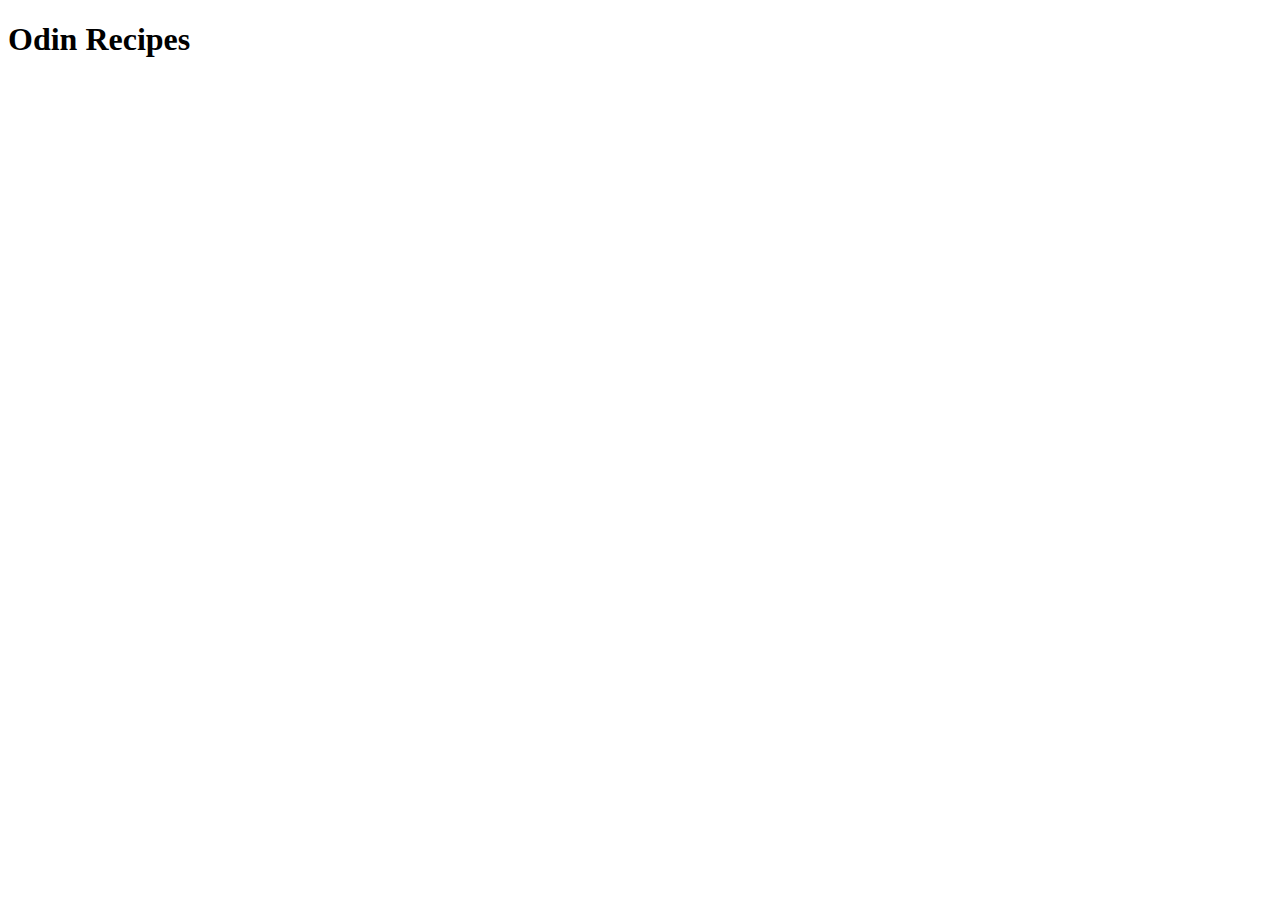
==== index.html @ e9bc1f70 "main html file altered with boilerplate,lasagna file created" ====
<!DOCTYPE html>
    <html lang="en">
        <head>
            <meta charset="utf-8">
            <title>Recipe</title>
        </head>
        <body>
            <h1>Odin Recipes</h1>
        </body>

</html>
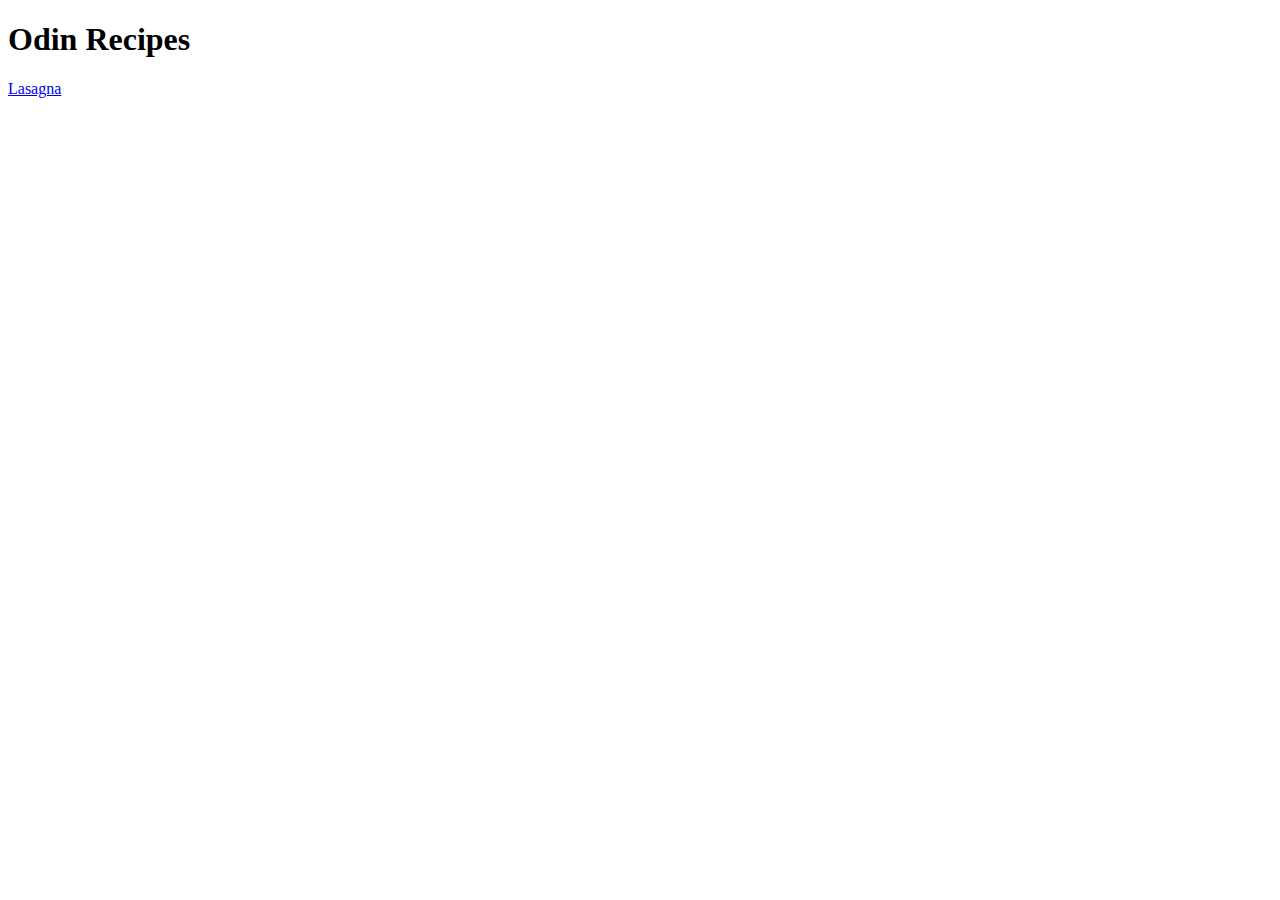
==== commit 1b0421e5: "added a relative link to the main page" ====
--- a/index.html
+++ b/index.html
@@ -6,6 +6,7 @@
         </head>
         <body>
             <h1>Odin Recipes</h1>
+            <a href="./recipes/lasagna.html" rel="noreferrer noopener">Lasagna</a>
         </body>
 
-</html>
+    </html>
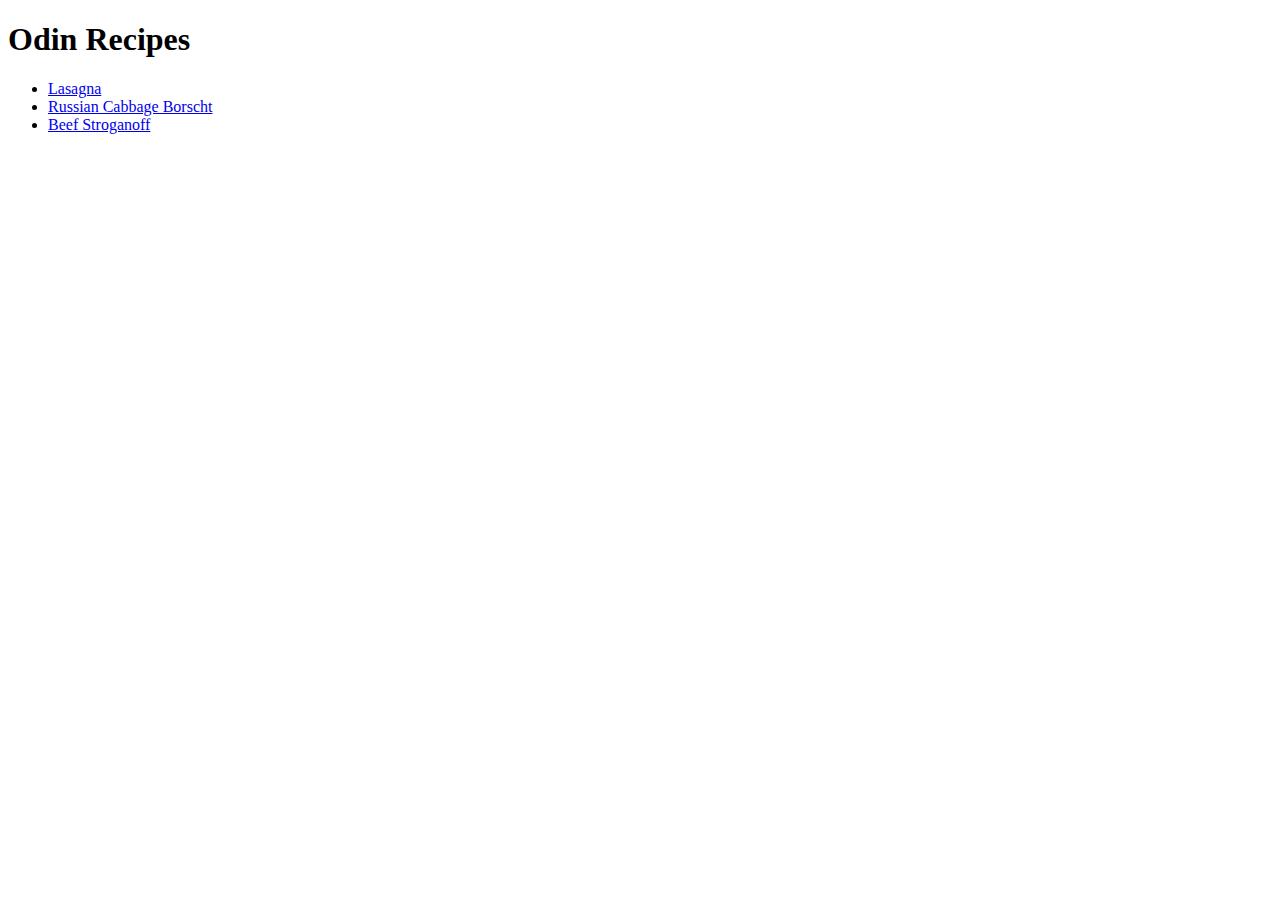
==== commit 509e9713: "Added the relative links in the main page,created other recipe with the aforementioned steps" ====
--- a/index.html
+++ b/index.html
@@ -6,7 +6,11 @@
         </head>
         <body>
             <h1>Odin Recipes</h1>
-            <a href="./recipes/lasagna.html" rel="noreferrer noopener">Lasagna</a>
+            <ul>
+                <li><a href="./recipes/lasagna.html" rel="noreferrer noopener">Lasagna</a></li>
+                <li><a href="./recipes/RussianCabbageBorscht.html" rel="noreferrer noopener">Russian Cabbage Borscht</a> </li>
+                <li><a href="./recipes/BeefStroganoff.html" rel="noreferrer noopener">Beef Stroganoff</a></li>
+            </ul>
         </body>
 
     </html>
